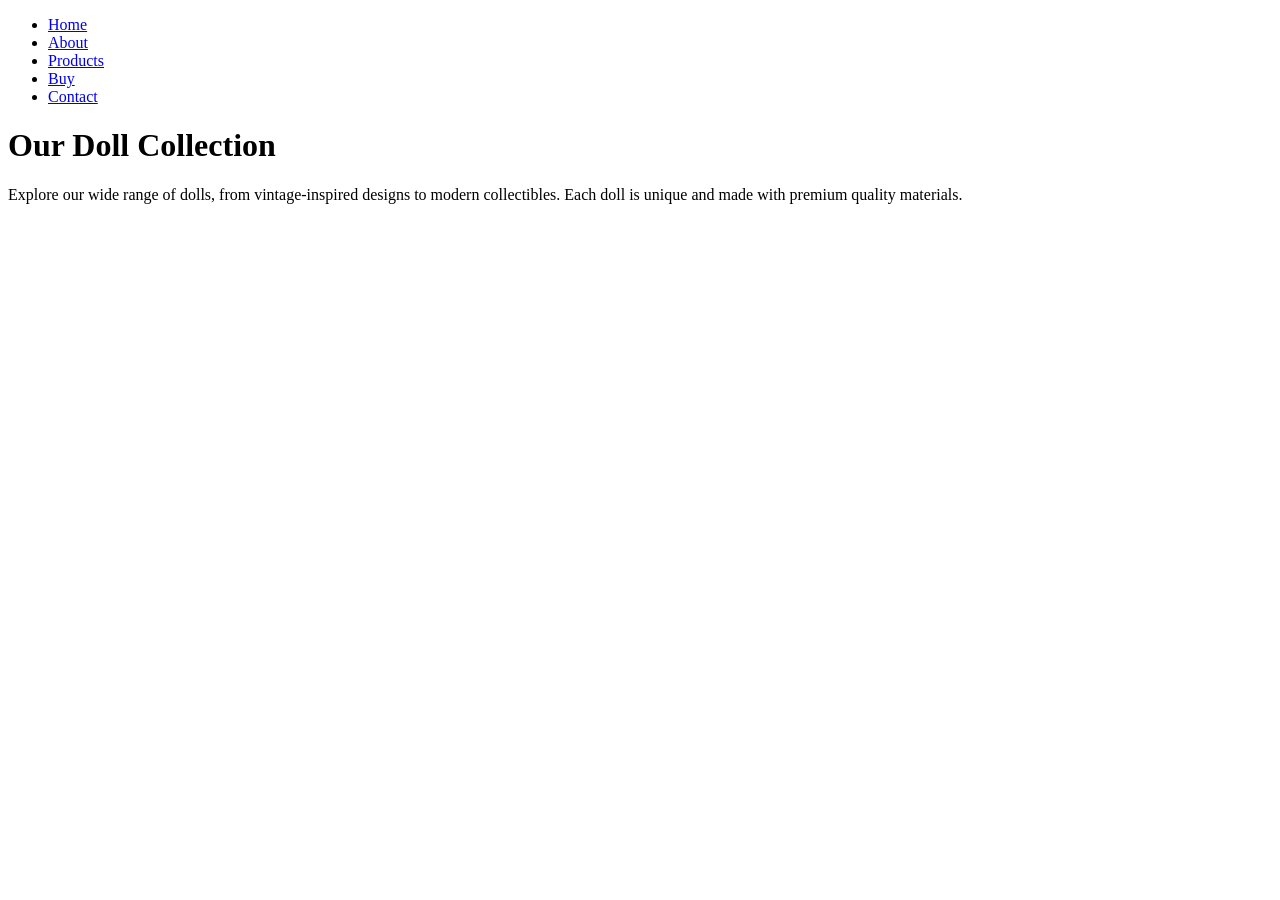
==== product.html @ 6af41153 "second commit" ====
<!DOCTYPE html>
<html lang="en">
<head>
    <meta charset="UTF-8">
    <meta name="viewport" content="width=device-width, initial-scale=1.0">
    <title>Doll Shop - Products</title>
    <link rel="stylesheet" href="css/product.css">
</head>
<body>
    <nav>
        <ul>
            <li><a href="index.html">Home</a></li>
            <li><a href="about.html">About</a></li>
            <li><a href="product.html">Products</a></li>
            <li><a href="buy.html">Buy</a></li>
            <li><a href="contact.html">Contact</a></li>
        </ul>
    </nav>
    <header>
        <h1>Our Doll Collection</h1>
    </header>
    <main>
        <p>Explore our wide range of dolls, from vintage-inspired designs to modern collectibles. Each doll is unique and made with premium quality materials.</p>
    </main>
</body>
</html>
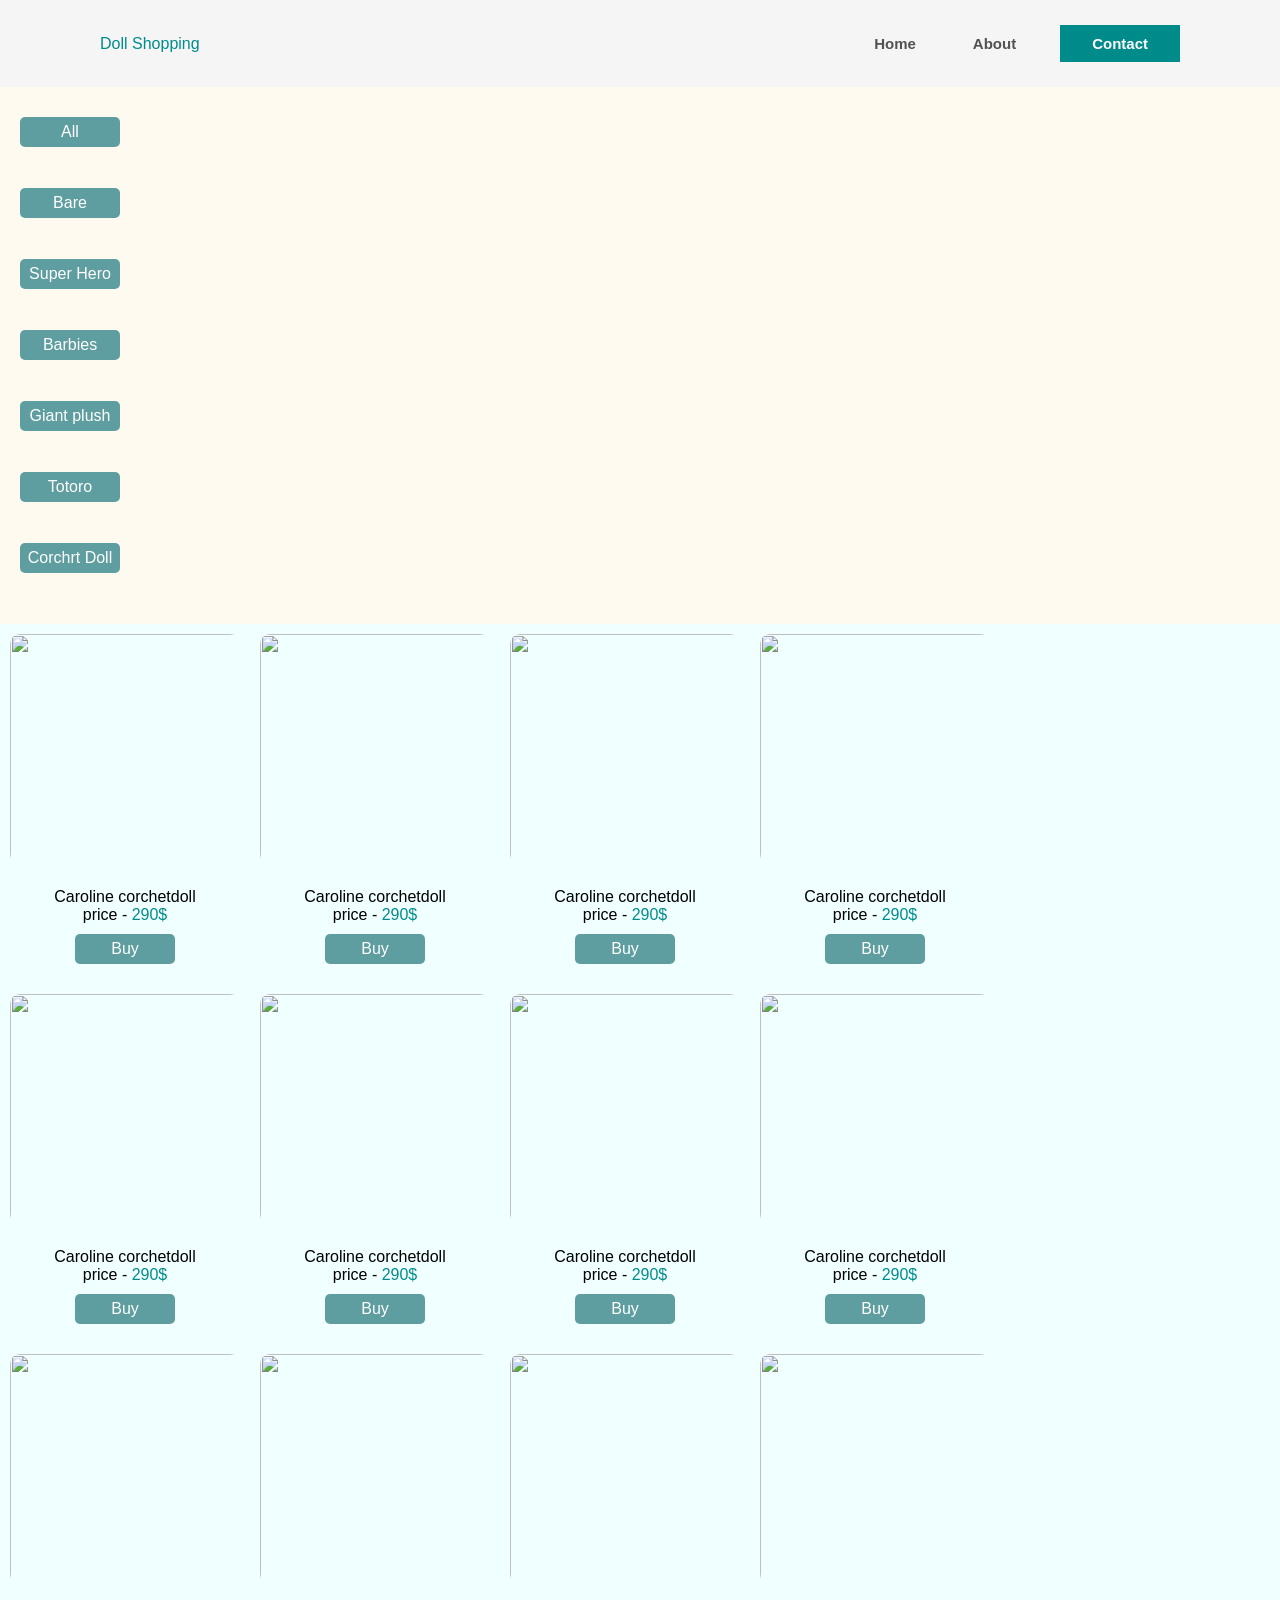
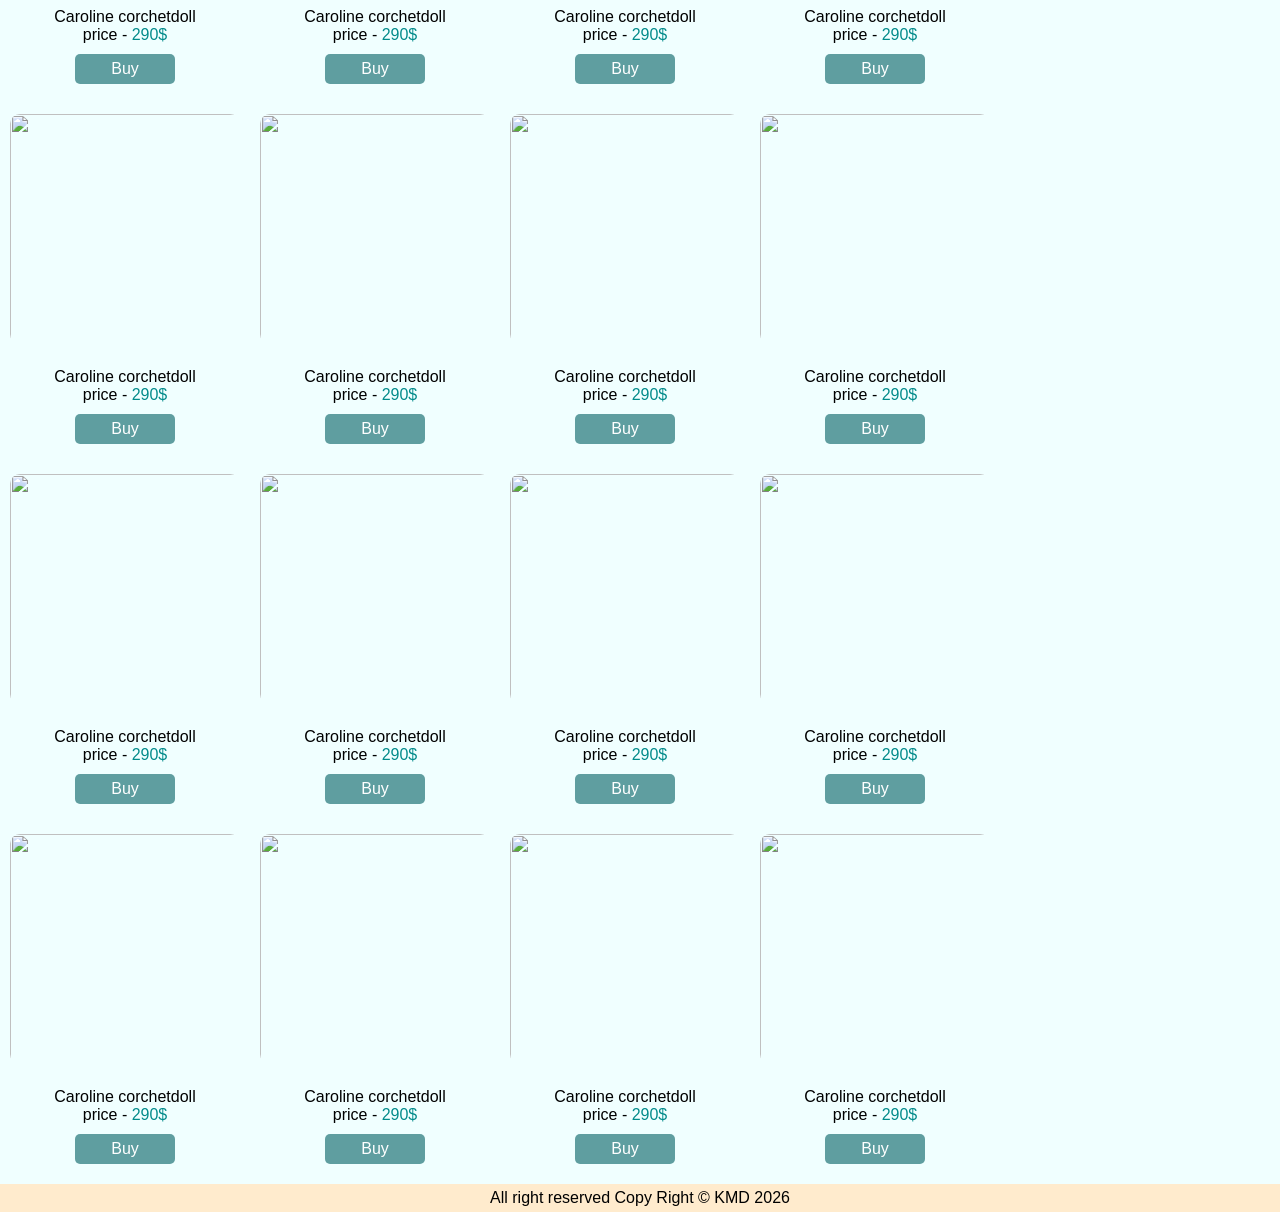
==== commit c1cb51fc: "second commit" ====
--- a/product.html
+++ b/product.html
@@ -2,25 +2,586 @@
 <html lang="en">
 <head>
     <meta charset="UTF-8">
+    
     <meta name="viewport" content="width=device-width, initial-scale=1.0">
-    <title>Doll Shop - Products</title>
+    <link rel="stylesheet" href="css/index.css">
     <link rel="stylesheet" href="css/product.css">
+    <title>Website Learning With KMD</title>
 </head>
 <body>
-    <nav>
-        <ul>
-            <li><a href="index.html">Home</a></li>
-            <li><a href="about.html">About</a></li>
-            <li><a href="product.html">Products</a></li>
-            <li><a href="buy.html">Buy</a></li>
-            <li><a href="contact.html">Contact</a></li>
-        </ul>
-    </nav>
-    <header>
-        <h1>Our Doll Collection</h1>
-    </header>
-    <main>
-        <p>Explore our wide range of dolls, from vintage-inspired designs to modern collectibles. Each doll is unique and made with premium quality materials.</p>
-    </main>
+    <section class="mycontainer">
+        <nav class="navbar">
+            <a href="#" class="Logo">
+                Doll Shopping
+            </a>
+            <ul class="links">
+                <a href="index.html">
+                <li class="link">Home</li>
+            </a>
+            <a href="about.html">
+                <li class="link">About</li>
+            </a>
+            <a href="contact.html">
+                <li class="link contact">Contact</li>
+            </a>
+
+        </nav>
+        <div class="ptotuct">
+            <div class="sidebar">
+                <ul>
+                    <li class="sidelink"><Button>All</Button></li>
+                    <li class="sidelink"><Button data-btn="bare">Bare</Button></li>
+                    <li class="sidelink"><Button data-btn="super">Super Hero</Button></li>
+                    <li class="sidelink"><Button data-btn="barbie">Barbies</Button></li>
+                    <li class="sidelink"><Button data-btn="giant">Giant plush</Button></li>
+                    <li class="sidelink"><Button data-btn="totoro">Totoro</Button></li>
+                    <li class="sidelink"><Button data-bnt="corchetdoll">Corchrt Doll</Button></li>
+                </ul>
+                </div>
+                <!-- all card start  -->
+                <div class="cards">
+                    <!-- imgbox start corchetdoll -->
+                    <div class="imgbox">
+                        <!-- section start corchetdoll 1 -->
+                        <div class="card" data-info= "corchetdoll">
+                            <div class="cardimg">
+                                <img src="#" alt="">
+                            </div>
+                            <div class="cardfooter">
+                                <p class="dollname">
+                                     Caroline corchetdoll
+                                </p>
+                                <p class="price">
+                                    price - <span>290$</span>
+                                </p>
+                                <a href="buy.html">
+                                    <button type="button">
+                                        Buy
+                                    </button>
+                                </a>
+                            </div>
+                        </div>
+                        <!-- section end corchetdoll 1 -->
+
+                        <!-- section start corchetdoll 2 -->
+                        <div class="card" data-info= "corchetdoll">
+                            <div class="cardimg">
+                                <img src="#" alt="">
+                            </div>
+                            <div class="cardfooter">
+                                <p class="dollname">
+                                     Caroline corchetdoll
+                                </p>
+                                <p class="price">
+                                    price - <span>290$</span>
+                                </p>
+                                <a href="buy.html">
+                                    <button type="button">
+                                        Buy
+                                    </button>
+                                </a>
+                            </div>
+                        </div>
+                        <!-- section end corchetdoll 2 -->
+
+                        <!-- section start corchetdoll 3 -->
+                        <div class="card" data-info= "corchetdoll">
+                            <div class="cardimg">
+                                <img src="#" alt="">
+                            </div>
+                            <div class="cardfooter">
+                                <p class="dollname">
+                                     Caroline corchetdoll
+                                </p>
+                                <p class="price">
+                                    price - <span>290$</span>
+                                </p>
+                                <a href="buy.html">
+                                    <button type="button">
+                                        Buy
+                                    </button>
+                                </a>
+                            </div>
+                        </div>
+                        <!-- section end corchetdoll 3 -->
+
+                        <!-- section start corchetdoll 4 -->
+                        <div class="card" data-info= "corchetdoll">
+                            <div class="cardimg">
+                                <img src="#" alt="">
+                            </div>
+                            <div class="cardfooter">
+                                <p class="dollname">
+                                     Caroline corchetdoll
+                                </p>
+                                <p class="price">
+                                    price - <span>290$</span>
+                                </p>
+                                <a href="buy.html">
+                                    <button type="button">
+                                        Buy
+                                    </button>
+                                </a>
+                            </div>
+                        </div>
+                        <!-- section end corchetdoll 4 -->
+
+                    </div>
+                     <!-- end imgbox corchetdoll -->
+
+                     <!-- imgbox start bare -->
+                    <div class="imgbox">
+                        <!-- section start corchetdoll 1 -->
+                        <div class="card" data-info= "corchetdoll">
+                            <div class="cardimg">
+                                <img src="#" alt="">
+                            </div>
+                            <div class="cardfooter">
+                                <p class="dollname">
+                                     Caroline corchetdoll
+                                </p>
+                                <p class="price">
+                                    price - <span>290$</span>
+                                </p>
+                                <a href="buy.html">
+                                    <button type="button">
+                                        Buy
+                                    </button>
+                                </a>
+                            </div>
+                        </div>
+                        <!-- section end corchetdoll 1 -->
+
+                        <!-- section start corchetdoll 2 -->
+                        <div class="card" data-info= "corchetdoll">
+                            <div class="cardimg">
+                                <img src="#" alt="">
+                            </div>
+                            <div class="cardfooter">
+                                <p class="dollname">
+                                     Caroline corchetdoll
+                                </p>
+                                <p class="price">
+                                    price - <span>290$</span>
+                                </p>
+                                <a href="buy.html">
+                                    <button type="button">
+                                        Buy
+                                    </button>
+                                </a>
+                            </div>
+                        </div>
+                        <!-- section end corchetdoll 2 -->
+
+                        <!-- section start corchetdoll 3 -->
+                        <div class="card" data-info= "corchetdoll">
+                            <div class="cardimg">
+                                <img src="#" alt="">
+                            </div>
+                            <div class="cardfooter">
+                                <p class="dollname">
+                                     Caroline corchetdoll
+                                </p>
+                                <p class="price">
+                                    price - <span>290$</span>
+                                </p>
+                                <a href="buy.html">
+                                    <button type="button">
+                                        Buy
+                                    </button>
+                                </a>
+                            </div>
+                        </div>
+                        <!-- section end corchetdoll 3 -->
+
+                        <!-- section start corchetdoll 4 -->
+                        <div class="card" data-info= "corchetdoll">
+                            <div class="cardimg">
+                                <img src="#" alt="">
+                            </div>
+                            <div class="cardfooter">
+                                <p class="dollname">
+                                     Caroline corchetdoll
+                                </p>
+                                <p class="price">
+                                    price - <span>290$</span>
+                                </p>
+                                <a href="buy.html">
+                                    <button type="button">
+                                        Buy
+                                    </button>
+                                </a>
+                            </div>
+                        </div>
+                        <!-- section end corchetdoll 4 -->
+
+                    </div>
+                     <!-- end imgbox bare -->
+
+                     <!-- imgbox start barbie -->
+                    <div class="imgbox">
+                        <!-- section start corchetdoll 1 -->
+                        <div class="card" data-info= "corchetdoll">
+                            <div class="cardimg">
+                                <img src="#" alt="">
+                            </div>
+                            <div class="cardfooter">
+                                <p class="dollname">
+                                     Caroline corchetdoll
+                                </p>
+                                <p class="price">
+                                    price - <span>290$</span>
+                                </p>
+                                <a href="buy.html">
+                                    <button type="button">
+                                        Buy
+                                    </button>
+                                </a>
+                            </div>
+                        </div>
+                        <!-- section end corchetdoll 1 -->
+
+                        <!-- section start corchetdoll 2 -->
+                        <div class="card" data-info= "corchetdoll">
+                            <div class="cardimg">
+                                <img src="#" alt="">
+                            </div>
+                            <div class="cardfooter">
+                                <p class="dollname">
+                                     Caroline corchetdoll
+                                </p>
+                                <p class="price">
+                                    price - <span>290$</span>
+                                </p>
+                                <a href="buy.html">
+                                    <button type="button">
+                                        Buy
+                                    </button>
+                                </a>
+                            </div>
+                        </div>
+                        <!-- section end corchetdoll 2 -->
+
+                        <!-- section start corchetdoll 3 -->
+                        <div class="card" data-info= "corchetdoll">
+                            <div class="cardimg">
+                                <img src="#" alt="">
+                            </div>
+                            <div class="cardfooter">
+                                <p class="dollname">
+                                     Caroline corchetdoll
+                                </p>
+                                <p class="price">
+                                    price - <span>290$</span>
+                                </p>
+                                <a href="buy.html">
+                                    <button type="button">
+                                        Buy
+                                    </button>
+                                </a>
+                            </div>
+                        </div>
+                        <!-- section end corchetdoll 3 -->
+
+                        <!-- section start corchetdoll 4 -->
+                        <div class="card" data-info= "corchetdoll">
+                            <div class="cardimg">
+                                <img src="#" alt="">
+                            </div>
+                            <div class="cardfooter">
+                                <p class="dollname">
+                                     Caroline corchetdoll
+                                </p>
+                                <p class="price">
+                                    price - <span>290$</span>
+                                </p>
+                                <a href="buy.html">
+                                    <button type="button">
+                                        Buy
+                                    </button>
+                                </a>
+                            </div>
+                        </div>
+                        <!-- section end corchetdoll 4 -->
+
+                    </div>
+                     <!-- end imgbox barbie -->
+
+                     <!-- imgbox start giant -->
+                    <div class="imgbox">
+                        <!-- section start corchetdoll 1 -->
+                        <div class="card" data-info= "corchetdoll">
+                            <div class="cardimg">
+                                <img src="#" alt="">
+                            </div>
+                            <div class="cardfooter">
+                                <p class="dollname">
+                                     Caroline corchetdoll
+                                </p>
+                                <p class="price">
+                                    price - <span>290$</span>
+                                </p>
+                                <a href="buy.html">
+                                    <button type="button">
+                                        Buy
+                                    </button>
+                                </a>
+                            </div>
+                        </div>
+                        <!-- section end corchetdoll 1 -->
+
+                        <!-- section start corchetdoll 2 -->
+                        <div class="card" data-info= "corchetdoll">
+                            <div class="cardimg">
+                                <img src="#" alt="">
+                            </div>
+                            <div class="cardfooter">
+                                <p class="dollname">
+                                     Caroline corchetdoll
+                                </p>
+                                <p class="price">
+                                    price - <span>290$</span>
+                                </p>
+                                <a href="buy.html">
+                                    <button type="button">
+                                        Buy
+                                    </button>
+                                </a>
+                            </div>
+                        </div>
+                        <!-- section end corchetdoll 2 -->
+
+                        <!-- section start corchetdoll 3 -->
+                        <div class="card" data-info= "corchetdoll">
+                            <div class="cardimg">
+                                <img src="#" alt="">
+                            </div>
+                            <div class="cardfooter">
+                                <p class="dollname">
+                                     Caroline corchetdoll
+                                </p>
+                                <p class="price">
+                                    price - <span>290$</span>
+                                </p>
+                                <a href="buy.html">
+                                    <button type="button">
+                                        Buy
+                                    </button>
+                                </a>
+                            </div>
+                        </div>
+                        <!-- section end corchetdoll 3 -->
+
+                        <!-- section start corchetdoll 4 -->
+                        <div class="card" data-info= "corchetdoll">
+                            <div class="cardimg">
+                                <img src="#" alt="">
+                            </div>
+                            <div class="cardfooter">
+                                <p class="dollname">
+                                     Caroline corchetdoll
+                                </p>
+                                <p class="price">
+                                    price - <span>290$</span>
+                                </p>
+                                <a href="buy.html">
+                                    <button type="button">
+                                        Buy
+                                    </button>
+                                </a>
+                            </div>
+                        </div>
+                        <!-- section end corchetdoll 4 -->
+
+                    </div>
+                     <!-- end imgbox giant -->
+
+                     <!-- imgbox start super -->
+                    <div class="imgbox">
+                        <!-- section start corchetdoll 1 -->
+                        <div class="card" data-info= "corchetdoll">
+                            <div class="cardimg">
+                                <img src="#" alt="">
+                            </div>
+                            <div class="cardfooter">
+                                <p class="dollname">
+                                     Caroline corchetdoll
+                                </p>
+                                <p class="price">
+                                    price - <span>290$</span>
+                                </p>
+                                <a href="buy.html">
+                                    <button type="button">
+                                        Buy
+                                    </button>
+                                </a>
+                            </div>
+                        </div>
+                        <!-- section end corchetdoll 1 -->
+
+                        <!-- section start corchetdoll 2 -->
+                        <div class="card" data-info= "corchetdoll">
+                            <div class="cardimg">
+                                <img src="#" alt="">
+                            </div>
+                            <div class="cardfooter">
+                                <p class="dollname">
+                                     Caroline corchetdoll
+                                </p>
+                                <p class="price">
+                                    price - <span>290$</span>
+                                </p>
+                                <a href="buy.html">
+                                    <button type="button">
+                                        Buy
+                                    </button>
+                                </a>
+                            </div>
+                        </div>
+                        <!-- section end corchetdoll 2 -->
+
+                        <!-- section start corchetdoll 3 -->
+                        <div class="card" data-info= "corchetdoll">
+                            <div class="cardimg">
+                                <img src="#" alt="">
+                            </div>
+                            <div class="cardfooter">
+                                <p class="dollname">
+                                     Caroline corchetdoll
+                                </p>
+                                <p class="price">
+                                    price - <span>290$</span>
+                                </p>
+                                <a href="buy.html">
+                                    <button type="button">
+                                        Buy
+                                    </button>
+                                </a>
+                            </div>
+                        </div>
+                        <!-- section end corchetdoll 3 -->
+
+                        <!-- section start corchetdoll 4 -->
+                        <div class="card" data-info= "corchetdoll">
+                            <div class="cardimg">
+                                <img src="#" alt="">
+                            </div>
+                            <div class="cardfooter">
+                                <p class="dollname">
+                                     Caroline corchetdoll
+                                </p>
+                                <p class="price">
+                                    price - <span>290$</span>
+                                </p>
+                                <a href="buy.html">
+                                    <button type="button">
+                                        Buy
+                                    </button>
+                                </a>
+                            </div>
+                        </div>
+                        <!-- section end corchetdoll 4 -->
+
+                    </div>
+                     <!-- end imgbox super -->
+
+                     <!-- imgbox start totoro -->
+                    <div class="imgbox">
+                        <!-- section start corchetdoll 1 -->
+                        <div class="card" data-info= "corchetdoll">
+                            <div class="cardimg">
+                                <img src="#" alt="">
+                            </div>
+                            <div class="cardfooter">
+                                <p class="dollname">
+                                     Caroline corchetdoll
+                                </p>
+                                <p class="price">
+                                    price - <span>290$</span>
+                                </p>
+                                <a href="buy.html">
+                                    <button type="button">
+                                        Buy
+                                    </button>
+                                </a>
+                            </div>
+                        </div>
+                        <!-- section end corchetdoll 1 -->
+
+                        <!-- section start corchetdoll 2 -->
+                        <div class="card" data-info= "corchetdoll">
+                            <div class="cardimg">
+                                <img src="#" alt="">
+                            </div>
+                            <div class="cardfooter">
+                                <p class="dollname">
+                                     Caroline corchetdoll
+                                </p>
+                                <p class="price">
+                                    price - <span>290$</span>
+                                </p>
+                                <a href="buy.html">
+                                    <button type="button">
+                                        Buy
+                                    </button>
+                                </a>
+                            </div>
+                        </div>
+                        <!-- section end corchetdoll 2 -->
+
+                        <!-- section start corchetdoll 3 -->
+                        <div class="card" data-info= "corchetdoll">
+                            <div class="cardimg">
+                                <img src="#" alt="">
+                            </div>
+                            <div class="cardfooter">
+                                <p class="dollname">
+                                     Caroline corchetdoll
+                                </p>
+                                <p class="price">
+                                    price - <span>290$</span>
+                                </p>
+                                <a href="buy.html">
+                                    <button type="button">
+                                        Buy
+                                    </button>
+                                </a>
+                            </div>
+                        </div>
+                        <!-- section end corchetdoll 3 -->
+
+                        <!-- section start corchetdoll 4 -->
+                        <div class="card" data-info= "corchetdoll">
+                            <div class="cardimg">
+                                <img src="#" alt="">
+                            </div>
+                            <div class="cardfooter">
+                                <p class="dollname">
+                                     Caroline corchetdoll
+                                </p>
+                                <p class="price">
+                                    price - <span>290$</span>
+                                </p>
+                                <a href="buy.html">
+                                    <button type="button">
+                                        Buy
+                                    </button>
+                                </a>
+                            </div>
+                        </div>
+                        <!-- section end corchetdoll 4 -->
+
+                    </div>
+                     <!-- end imgbox totoro -->
+
+                </div>
+                <!-- end all cards -->
+   
+        </div> 
+        
+    </section>
+     <footer>
+        All right reserved Copy Right &copy KMD 2026
+    </footer>
 </body>
 </html>
--- a/css/index.css
+++ b/css/index.css
@@ -0,0 +1,146 @@
+*{
+    margin: 0;
+    padding: 0;
+    box-sizing: border-box;
+}
+
+::-webkit-scrollbar{
+    width: 0;
+}
+
+::selection{
+    color: white;
+    background-color: plum;
+}
+
+body{
+    background-color: azure;
+}
+
+/* Navbar*/
+
+.navbar{
+    margin: auto;
+    padding: 25px 100px;
+    display: flex;
+    align-items: center;
+    justify-content:space-between ;
+    background-color: whitesmoke;
+    font-family:'Raleway', sans-serif ; 
+}
+
+a{
+    text-decoration: none;
+    color: darkcyan;
+}
+a:hover{
+    text-decoration: none;
+}
+
+li{
+    list-style: none;
+}
+
+.logo{
+    font: size 30px; ;
+    font-weight: 800;
+}
+
+.links{
+    display: flex;
+    align-items: center;
+    justify-content: center;
+}
+
+.links a{
+    margin-left: 5px;
+}
+
+.link{
+    font-size: 15px;
+    font-weight: 600;
+    padding: 8px 26px;
+    transition: 0.3s linear;
+    color: #525252;
+}
+
+.link:hover{
+    background-color: darkcyan;
+    color: white;
+}
+
+.links a:last-child{
+    margin-left: 18px;
+}
+
+.contact{
+    color: #fff;
+    background-color: darkcyan;
+    padding-inline: 30px;
+    border: 2px solid darkcyan;
+}
+
+.contact:hover{
+    background-color: transparent;
+    color: darkcyan;
+}
+
+/* Home Page */
+
+.home{
+    display: flex;
+    align-items: center;
+    justify-content: center;
+    background-color: azure;
+    font-family: 'Raleway', sans-serif;
+}
+
+.right{
+    margin-right: 10%;
+}
+
+.maintitle{
+    margin: 70px;
+    color: lightcoral;
+    margin-bottom: 20px;
+}
+
+span{
+    color: darkcyan;
+}
+
+.right p{
+    color: darkcyan;
+    font-size: 15 px;
+    line-height: 26 px;
+}
+
+.btn{
+    font-size: 15px;
+    font-weight: 600;
+    padding: 10px 30px;
+    margin-top: 30px;
+    display: inline-block;
+    border: 2px solid darkcyan;
+    color: darkcyan;
+    transition: 0.3s linear;
+}
+
+.btn:hover{
+    border: 2px solid lightcoral;
+    background-color: lightcoral;
+    color: white;
+}
+
+img{
+    width: 570px;
+}
+
+/* Footer */
+footer{
+    font-family: 'Poppins', sans-serif;
+    padding: 5px;
+    width: 100%;
+    background-color: blanchedalmond;
+    text-align: center;
+}
--- a/css/product.css
+++ b/css/product.css
@@ -0,0 +1,68 @@
+/*Product Page*/
+.product {
+    display: flex;
+}
+
+/*sidebar*/
+.sidebar{
+    padding: 20px;
+    background-color: floralwhite;
+    font-family: 'Raleway', sans-serif;
+}
+
+.sidebar li button{
+    margin-bottom: 31px;
+}
+
+/*product card*/
+.card{
+    font-family: 'Poppins', sans-serif;
+}
+
+.imgbox{
+    display:flex ;
+}
+
+.imgbox.card{
+    margin: 28px;
+    border-radius: 10px;
+}
+
+.card:hover{
+    box-shadow: rgba(0, 0, 0, 0.1) 0px 20px 25px -5px, rgba(0, 0, 0, 0.04) 0px 10px 10px -5px;
+}
+
+.imgbox img{
+    border-radius: 20px;
+    padding: 10px;
+    width: 250px;
+    height: 250px;
+}
+
+.cardfooter{
+    text-align: center;
+    align-items: center;
+    margin-bottom: 20px;
+}
+
+.price span{
+    color: darkcyan;
+}
+
+button{
+    cursor: pointer;
+    border-radius: 5px;
+    margin-top: 10px;
+    border: none;
+    color: #fff;
+    width: 100px;
+    height: 30px;
+    font-size: 16px;
+    background-color: cadetblue;
+    transition: 0.5s;
+}
+
+button:hover{
+    transition: 0.5s;
+    background-color: darkcyan;
+}
